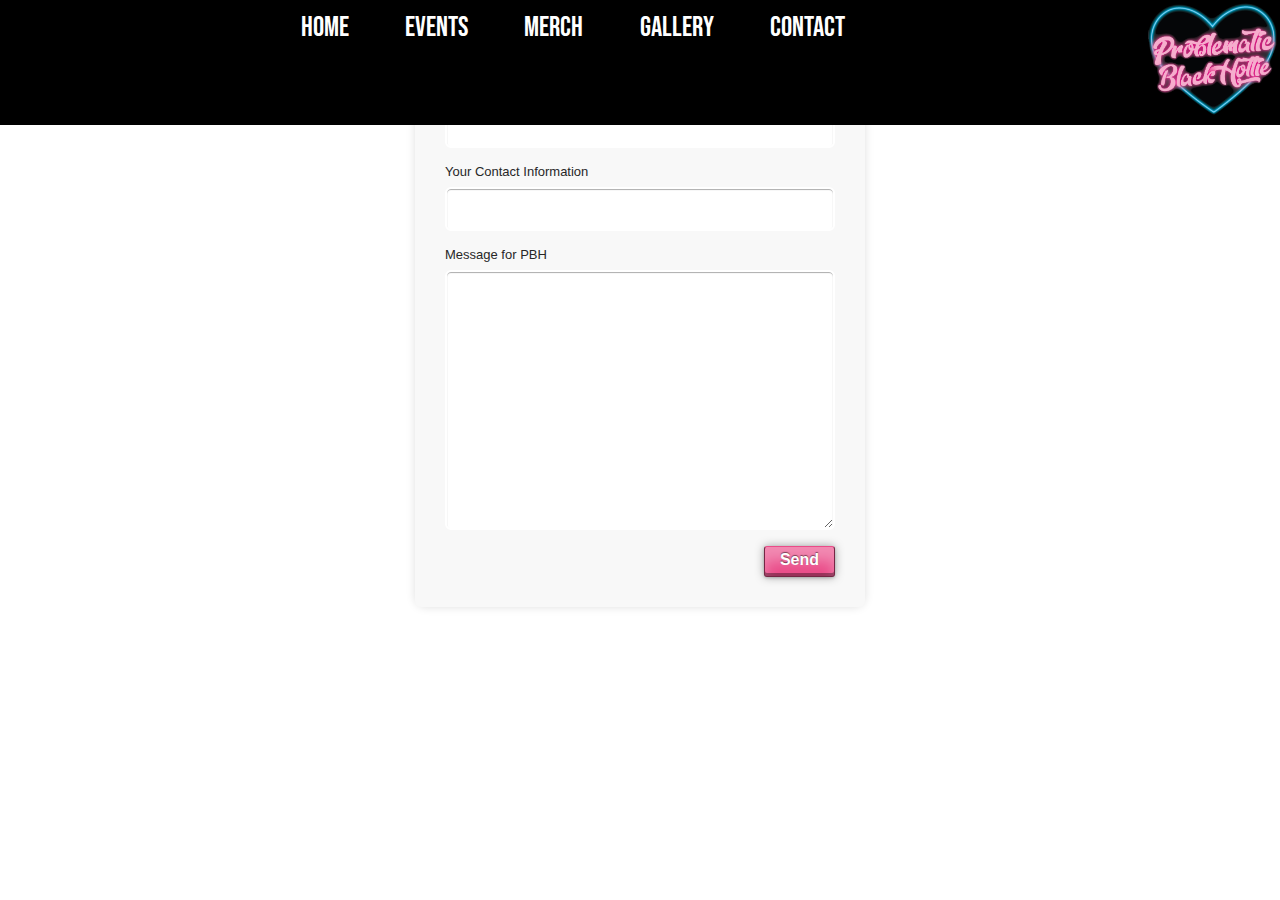
==== contact.html @ c509fb28 "V3 myspace inspiration." ====
<!DOCTYPE html>
<html lang="en">

<head>
    <meta charset="utf-8">
    <title>Problematic Black Hottie</title>
    <meta name="description" content="From classic RnB, to the hottest current music from around the world, Problematic Black Hottie (aka Nyambura Njee) is one of Detroit’s leading premier selectors and tastemakers. For PBH, her outstanding selecting skills plus acute ability too curate a contagious vibe, combined with an “Iconic” aesthetic are her defining factor. With a consistently signature style, sound, look, and energy, Problematic Black Hottie has become a Detroit staple and household name in less than two years.">
    <meta name="keywords" content=" detroit dj, detroit artist, RnB dj, international dj">
    <link rel="stylesheet" href="styles/menu.css">
    <link rel="stylesheet" href="styles/forms.css">
    <link rel="stylesheet" href="styles/buttons.css">
    <link rel="stylesheet" href="styles/style.css">
    <meta name="viewport" content="width=device-width, initial-scale=1.0">
    <meta property="og:title" content="Problematic Black Hottie" />
    <meta property="og:description" content="Problematic Black Hottie is a DJ from Detroit, MI, USA.  Has become a Detroit staple and household name in less than two years." />
    <meta property="og:type" content="website" />
    <meta property="og:url" content="https://www.problematicblackhottie.com/" />
    <meta property="og:image" content="image/og/pbh-og-300.jpg" />
    <meta property="og:image:width" content="300" />
    <meta property="og:image:height" content="300" />
    <meta property="og:image" content="image/og/pbh-og-1000.jpg" />
    <meta property="og:image:width" content="1000" />
    <link rel="shortcut icon" href="/favicon.ico" />
    <link href='http://fonts.googleapis.com/css?family=Bitter' rel='stylesheet' type='text/css'>
    <link href="https://fonts.googleapis.com/css?family=Anton|Bebas+Neue|Pacifico|Questrial&display=swap" rel="stylesheet">
    <script src="https://code.jquery.com/jquery-3.4.1.min.js" integrity="sha256-CSXorXvZcTkaix6Yvo6HppcZGetbYMGWSFlBw8HfCJo=" crossorigin="anonymous"></script>
    <script src="scripts/script.js"></script>
</head>

<body>
    <header class="menu">
        <nav class="nav">

            <ul id="menu">
                <li><a href="/">Home</a></li>
                <li><a href="/events">Events</a></li>
                <li><a href="/merch">Merch</a></li>
                <li><a href="/gallery">Gallery</a></li>
                <li><a href="/contact">Contact</a></li>
            </ul>

            <div class="hamburger-container">
                <ul class="hamburger">
                    <li></li>
                    <li></li>
                    <li></li>
                </ul>
            </div>

        </nav>
        <div class="logo"><img src="images/content/pbh-logo.png" alt="Problematic Black Hottie logo"></div>

    </header>
    <div class="video-container">
    <div class="banner video" style="background-image: url('images/bg/pbh-purple-dj.jpg');">
        <video autoplay muted loop>
            <source src="images/pbh-intro-crop.mp4" type="video/mp4">
          </video>    

        </div>

    </div>
    <main>
        
        <section id="contact-form" class="form form-style-10">
            <div class="inner-wrap">
                <h1>Contact Nyambura</h1>
                <form action="mailto:someone@example.com?subject=Contact Form" method="post" enctype="text/plain" onsubmit="location.href='thanks.html';">
                    <label for="name">Your Name</label>
                    <input type="text" name="name">
                    <label for="contact">Your Contact Information</label>
                    <input type="text" name="contact">
                    <label for="message">Message for PBH</label>
                    <textarea name="message" rows="10"></textarea>
                    <input class="chunky chunky20" type="submit" value="Send">
                </form>
            </div>
        </section>
        
        
    </main>
    <footer id="music">
        <p>Copyright &copy; 2020 Problematic Black Hottie. <a href="http://alwaysuninc.com">Design by always.uninc</a></p>
    </footer>
</body>

</html>
---- styles/menu.css ----
* {
    box-sizing: border-box;
    margin: 0;
    padding: 0;
  }
  
  body {
    font-family: "Montserrat";
    background-color: #fff;
  }
  body ul li {
    list-style-type: none;
  }
  
  .nav {
    width: 100%;
    z-index: 10;
    clear: both;
    position: relative;
  }
  
  ul#menu {
    display: none;
  }
  
  ul#menu li a {
    width: 100%;
    display: block;
    color: #fff;
    padding: 1em 2em;
    transition: background 0.2s;
    text-decoration: none;
    position: relative;
    line-height: 1.5em;
  }
  ul#menu a:hover {
    background-color: #303030;
  }
  
  @media screen and (min-width: 500px) {

    header {
      align-items: flex-start;
    }
    .hamburger-container {
      display: none;
    }
  
    .nav ul#menu {
      display: flex;
      justify-content: flex-end;
      font-size: 2.2vw;
    }
   
    /* ul#menu li a:after {
        content: '';
        background-color: white;
        height: 100%;
        width: 3px;
        position: absolute;
        right: 0;
        top: 0;
    } */
    ul#menu li:last-child a:after {
        content: none;
        display: none;
    }
  }

  ul.hamburger li {
    height: 5px;
    background: #fff;
    content: "";
    position: relative;
    transition: 0.25s ease-in-out;
  }
  
  .hamburger .hidden {
    opacity: 0;
  }
  
  .rot45deg {
    transform: rotate(45deg);
    top: 10px !important;
  }
  
  .rot-45deg {
    transform: rotate(-45deg);
  }
  
  ul.hamburger {
    display: block;
  }
  ul.hamburger li:nth-child(1) {
    top: 0;
  }
  ul.hamburger li:nth-child(2) {
    top: 5px;
  }
  ul.hamburger li:nth-child(3) {
    top: 10px;
  }
  
  .hamburger-container {
    width: 38px;
    margin: 7px;
    height: 30px;
    cursor: pointer;
    margin-left: auto;
    position: absolute;
    top: 0;
    right: 0;
  }
---- styles/forms.css ----
.form-style-10{
	width:450px;
	margin:40px auto;
	background: #FFF;
	border-radius: 10px;
	-webkit-border-radius:10px;
	-moz-border-radius: 10px;
	box-shadow: 0px 0px 10px rgba(0, 0, 0, 0.13);
	-moz-box-shadow: 0px 0px 10px rgba(0, 0, 0, 0.13);
	-webkit-box-shadow: 0px 0px 10px rgba(0, 0, 0, 0.13);
}
.form-style-10 .inner-wrap{
	padding: 30px;
	background: #F8F8F8;
	border-radius: 6px;
	margin-bottom: 15px;
}

.form-style-10 label{
	display: block;
	font: 13px Arial, Helvetica, sans-serif;
	color: var(--black);
    margin-bottom: 0.5rem;
    margin-top: 1rem;
    padding-left: 5=3px;
}

.form-style-10 .chunky {
margin-top: 1rem;
margin-left: auto;
display: block;
}
.form-style-10 input[type="text"],
.form-style-10 input[type="date"],
.form-style-10 input[type="datetime"],
.form-style-10 input[type="email"],
.form-style-10 input[type="number"],
.form-style-10 input[type="search"],
.form-style-10 input[type="time"],
.form-style-10 input[type="url"],
.form-style-10 input[type="password"],
.form-style-10 textarea,
.form-style-10 select {
    font-size: 1rem;
    line-height: 1.5rem;
	display: block;
	box-sizing: border-box;
	-webkit-box-sizing: border-box;
	-moz-box-sizing: border-box;
	width: 100%;
	padding: 8px;
	border-radius: 6px;
	-webkit-border-radius:6px;
	-moz-border-radius:6px;
	border: 2px solid #fff;
	box-shadow: inset 0px 1px 1px rgba(0, 0, 0, 0.33);
	-moz-box-shadow: inset 0px 1px 1px rgba(0, 0, 0, 0.33);
	-webkit-box-shadow: inset 0px 1px 1px rgba(0, 0, 0, 0.33);
}

.form-style-10 input[type="radio"] {
    margin-left: 1rem;
    margin-right: 0.5rem;

}
.form-style-10 input[type="radio"]:first-of-type {
    margin-left: 0;;
}

.form-style-10 input[type="radio"] ~ label{
    display: inline-block;
}


#number-merch input {
    display: inline-block;
    width: 4rem;
    margin-right: 0.5rem;
    margin-bottom: 15px;
}
#number-merch label {
    display: inline-block;
}



.form-style-10 .section{
	font: normal 20px 'Bitter', serif;
	color: #2A88AD;
	margin-bottom: 5px;
}
.form-style-10 .section span {
	background: #2A88AD;
	padding: 5px 10px 5px 10px;
	position: absolute;
	border-radius: 50%;
	-webkit-border-radius: 50%;
	-moz-border-radius: 50%;
	border: 4px solid #fff;
	font-size: 1rem;
	margin-left: -45px;
	color: #fff;
	margin-top: -3px;
}

.form-style-10 .privacy-policy{
	float: right;
	width: 250px;
	font: 12px Arial, Helvetica, sans-serif;
	color: #4D4D4D;
	margin-top: 10px;
	text-align: right;
}
---- styles/buttons.css ----
/* ===[ Begin Chunky Button ]=== */

.chunky{
    /* Normal State */
    padding: 4px 15px 7px 15px;
    width: auto;
    height: auto;
    color: #fff;
    font-family: Arial, Helvetica, sans-serif;
    font-size: 16px;
    font-weight: bold;
    font-style: normal;
    font-smoothing: antialiased;
    -webkit-font-smoothing: antialiased;
    -moz-font-smoothing: antialiased;
    -o-font-smoothing: antialiased;
    -ms-font-smoothing: antialiased;
    text-decoration: none;
    text-shadow: 0 -1px 1px rgba(0,0,0,0.50);
    border-radius: 3px;
    -webkit-border-radius: 3px;
    -moz-border-radius: 3px;
    -o-border-radius: 3px;
    -ms-border-radius: 3px;
    border: 1px solid rgba(0,0,0,0.50);
    border-top: 1px solid rgba(0,0,0,0.001);
    cursor: pointer;
}

.chunky{
    /* Hover State */
    box-shadow: 0 0 10px rgba(0,0,0,0.35), 0px 1px 3px rgba(0,0,0,0.18), inset 0px -3px 0px rgba(0,0,0,0.35), inset 0px 14px 14px rgba(255,255,255,0.35);
        -webkit-box-shadow: 0 0 10px rgba(0,0,0,0.35), 0px 1px 3px rgba(0,0,0,0.18), inset 0px -3px 0px rgba(0,0,0,0.35), inset 0px 14px 14px rgba(255,255,255,0.35);
        -moz-box-shadow: 0 0 10px rgba(0,0,0,0.35), 0px 1px 3px rgba(0,0,0,0.18), inset 0px -3px 0px rgba(0,0,0,0.35), inset 0px 14px 14px rgba(255,255,255,0.35);
        -o-box-shadow: 0 0 10px rgba(0,0,0,0.35), 0px 1px 3px rgba(0,0,0,0.18), inset 0px -3px 0px rgba(0,0,0,0.35), inset 0px 14px 14px rgba(255,255,255,0.35);
        -ms-box-shadow: 0 0 10px rgba(0,0,0,0.35), 0px 1px 3px rgba(0,0,0,0.18), inset 0px -3px 0px rgba(0,0,0,0.35), inset 0px 14px 14px rgba(255,255,255,0.35);
  
    cursor: pointer;
}

.chunky:hover,.chunky:focus {
    color: white;
    /* Active State (clicked on) */
    padding: 6px 15px 5px 15px;
    border-top: 1px solid rgba(0,0,0,0.55);
    -webkit-animation: none;
    cursor: pointer !important;
    padding: 6px 15px 5px 15px;
    border-top: 1px solid rgba(0,0,0,0.55);
    box-shadow: 0 0 10px rgba(0,0,0,0.35), 0px 2px 1px rgba(255,255,255,0.50), inset 0px 1px 4px rgba(0,0,0,0.35), inset 0px -14px 14px rgba(255,255,255,0.10);
    -webkit-box-shadow: 0 0 10px rgba(0,0,0,0.35), 0px 2px 1px rgba(255,255,255,0.50), inset 0px 1px 4px rgba(0,0,0,0.35), inset 0px -14px 14px rgba(255,255,255,0.10);
    -moz-box-shadow: 0 0 10px rgba(0,0,0,0.35), 0px 2px 1px rgba(255,255,255,0.50), inset 0px 1px 4px rgba(0,0,0,0.35), inset 0px -14px 14px rgba(255,255,255,0.10);
    -o-box-shadow: 0 0 10px rgba(0,0,0,0.35), 0px 2px 1px rgba(255,255,255,0.50), inset 0px 1px 4px rgba(0,0,0,0.35), inset 0px -14px 14px rgba(255,255,255,0.10);
    -ms-box-shadow: 0 0 10px rgba(0,0,0,0.35), 0px 2px 1px rgba(255,255,255,0.50), inset 0px 1px 4px rgba(0,0,0,0.35), inset 0px -14px 14px rgba(255,255,255,0.10);
    
}

/* ===[ End Chunky Button ]=== */

/* ===[ Start Chunky Button Background Color ]=== */

.chunky20 { background: #EA4C89 }
---- styles/style.css ----
.bar-animate {
    height: 30px;
    left: 50%;
    margin: -30px 0 0 -20px;
    position: absolute;
    top: 30px;
    width: 100%;
    transform: rotate(180deg);
}

.bar {
   background: white;
    bottom: 1px;
    height: var(--bar-width);
    position: absolute;
    width: calc(var(--bar-width) - 5px);      
    animation: sound 0ms -800ms linear infinite alternate;
}

@keyframes sound {
    0% {
       opacity: .35;
        height: 3px; 
    }
    100% {
        opacity: 1;       
        height: 28px;        
    }
}

.bar:nth-child(1)  { left: var(--bar-width); animation-duration: 474ms; }
.bar:nth-child(2)  { left: calc(var(--bar-width) * 2); animation-duration: 433ms; }
.bar:nth-child(3)  { left: calc(var(--bar-width) * 3); animation-duration: 407ms; }
.bar:nth-child(4)  { left: calc(var(--bar-width) * 4); animation-duration: 458ms; }
.bar:nth-child(5)  { left: calc(var(--bar-width) * 5); animation-duration: 400ms; }
.bar:nth-child(6)  { left: calc(var(--bar-width) * 6); animation-duration: 427ms; }
.bar:nth-child(7)  { left: calc(var(--bar-width) * 7); animation-duration: 441ms; }
.bar:nth-child(8)  { left: calc(var(--bar-width) * 8); animation-duration: 419ms; }
.bar:nth-child(9)  { left: calc(var(--bar-width) * 9); animation-duration: 487ms; }
.bar:nth-child(10) { left: calc(var(--bar-width) * 10); animation-duration: 442ms; }​
.bar:nth-child(11) { left: calc(var(--bar-width) * 11); animation-duration: 458ms; }​
.bar:nth-child(12) { left: calc(var(--bar-width) * 12); animation-duration: 427ms; }​
.bar:nth-child(13) { left: calc(var(--bar-width) * 13); animation-duration: 442ms; }​
.bar:nth-child(14) { left: calc(var(--bar-width) * 14); animation-duration: 400ms; }​
.bar:nth-child(15) { left: calc(var(--bar-width) * 15); animation-duration: 419ms; }​
.bar:nth-child(16) { left: calc(var(--bar-width) * 16); animation-duration: 441ms; }​
.bar:nth-child(17) { left: calc(var(--bar-width) * 17); animation-duration: 442ms; }​
.bar:nth-child(18) { left: calc(var(--bar-width) * 18); animation-duration: 407ms; }​

@-webkit-keyframes click {
	0% { -webkit-transform: translate(0, 0) rotate(0deg); }
	
	70% { -webkit-transform: translate(-10px, -10px) rotate(-5deg); }
	100% { -webkit-transform: translate(0,0) rotate(0deg); }
}

@-webkit-keyframes ticker {
  0% {
    -webkit-transform: translate3d(0, 0, 0);
    transform: translate3d(0, 0, 0);
    visibility: visible;
  }

  100% {
    -webkit-transform: translate3d(-100%, 0, 0);
    transform: translate3d(-100%, 0, 0);
  }
}

@keyframes ticker {
  0% {
    -webkit-transform: translate3d(0, 0, 0);
    transform: translate3d(0, 0, 0);
    visibility: visible;
  }

  100% {
    -webkit-transform: translate3d(-100%, 0, 0);
    transform: translate3d(-100%, 0, 0);
  }
}

.ticker-wrap {
    position: fixed;
    z-index: 2;
    top: 0;
    left: 0;
    width: 100%;
    overflow: hidden;
    height: 1.5rem;
    line-height: 1.5rem;
    background-color: var(--black); 
    padding-left: 100%;
    box-sizing: content-box;
    text-shadow: 0 0 2px white;
    font-size: 1rem;
    font-family: 'Questrial', sans-serif;

}

.ticker {
    overflow: hidden;
    display: inline-block;
    white-space: nowrap;
    padding-right: 100%;
    box-sizing: content-box;

    -webkit-animation-iteration-count: infinite; 
            animation-iteration-count: infinite;
    -webkit-animation-timing-function: linear;
            animation-timing-function: linear;
   -webkit-animation-name: ticker;
           animation-name: ticker;
    -webkit-animation-duration: 30s;
            animation-duration: 30s;
}
.ticker__item {
    display: inline-block;
    color: white;
    margin: 0 2rem;
}
.ticker__item:nth-of-type(1) {
    color: var(--light-purple);
}
.ticker__item:nth-of-type(2) {
    color: var(--light-pink);
}
.ticker__item:nth-of-type() {
    color: var(--light-teal);
}



/* Reset */

* {
    box-sizing: border-box;
    max-width: 100%;
}

.hidden {
    display: none;
}

img {
    max-width: 100%;
}

html,
body {
    --off-white: #fffbea;
    --pink: #FF5D73;
    --light-pink: #f6adcd;
    --light-blue: #8fd4f5;
    --black: #272727;
    --bar-width: 30px;
    width: 100%;
    max-width: 100%;
    height: 100%;
    font-size: 16px;
    line-height: 1.3em;
    font-family: 'Roboto Condensed', sans-serif;
    font-weight: 300;
    padding: 0;
    margin: 0;
    background-color: white;
    color: var(--black);
    overflow-x: hidden;
    position: relative;
}

.visibly-hidden {
    text-indent: -9999px;
    color: transparent;
    font-size: 0;
    margin: 0;
}

h1,
h2, .h2,
h3,
h4,
h5 {
    font-family: 'Pacifico', cursive;
    font-weight: 700;
    color: inherit;
    margin-top: 0;
    margin-bottom: 1rem;
    text-align: center;
}

h1 {
    font-size: 7vw;
    line-height: normal;

    position: relative;
}

h2, .h2 {
    font-size: 5vw;
    line-height: normal;

    position: relative;
}

h3 {
    font-size: 4vw;
    position: relative;
}

h4 {
    font-size: 3vw;
}

.big {
    display: block;
}

.subheader {
    display: block;
    font-family: 'Roboto Condensed', sans-serif;
    font-size: 80%;
}

strong {
    font-weight: 700;
}

a {
    cursor: pointer;
    text-decoration: none;
    color: var(--black);
    display: inline-block;
    transition: .4s;
}

a:hover,
a:focus {
    color: var(--black);
}

blockquote {
    margin-top: 2em;
    font-style: italic;
    text-align: left;
}

ul {
    margin: 0;
    padding: 0;
}

ul li {
    margin: 0;
    padding: 0;
    list-style-type: none;
}

.nav {
    width: 100%;
    clear: both;
    position: relative;
}

ul#menu li a {
    width: 100%;
    display: block;
    padding: 0.25em 1em 0 1em;
    transition: background 0.2s;
    text-decoration: none;
    position: relative;
    line-height: 1.5em;
    color: white;
}
ul#menu li a:hover,
ul#menu li a:focus {
    color: var(--pink);
    background-color: rgba( 255, 255, 255, 0.8);
    box-shadow: 0 0 10px#FFF;
}

.nav ul#menu {
    display: flex;
    justify-content: center;
    align-items: stretch;
}

.social-icon .inner {
    top: 0;
    text-decoration: none;
    max-width: 100%;
    height: 60px;
    position: absolute;
    display: flex;
    align-items: center;
    justify-content: center;
}

.social-icon:hover .inner,
.social-icon:focus .inner {
    opacity: 1;
}

.social-icon .inner {
    height: 100%;
    width: 100%;
}

.social-icon img {
    position: relative;
    display: block;
    max-height: 80%;;
}

#promo-modal {

}

#promo-banner {
    background: black;
}



/* ----------------------------------------------
 * Generated by Animista on 2019-12-25 13:0:41
 * Licensed under FreeBSD License.
 * See http://animista.net/license for more info. 
 * w: http://animista.net, t: @cssanimista
 * ---------------------------------------------- */

/**
 * ----------------------------------------
 * animation wobble-hor-bottom
 * ----------------------------------------
 */
 @-webkit-keyframes wobble-hor-bottom {
    0%,
    100% {
      -webkit-transform: translateX(0%);
              transform: translateX(0%);
    }
    15% {
      -webkit-transform: rotate(-6deg);
              transform: rotate(-6deg);
    }
    30% {
      -webkit-transform:  rotate(6deg);
              transform:  rotate(6deg);
    }
    45% {
      -webkit-transform:  rotate(-3.6deg);
              transform: rotate(-3.6deg);
    }
    60% {
      -webkit-transform:  rotate(2.4deg);
              transform:  rotate(2.4deg);
    }
    75% {
      -webkit-transform:  rotate(-1.2deg);
              transform:  rotate(-1.2deg);
    }
  }
  @keyframes wobble-hor-bottom {
    0%,
    100% {
      -webkit-transform: translateX(0%);
              transform: translateX(0%);
    }
    15% {
      -webkit-transform: rotate(-6deg);
              transform: rotate(-6deg);
    }
    30% {
      -webkit-transform:  rotate(6deg);
              transform:  rotate(6deg);
    }
    45% {
      -webkit-transform:  rotate(-3.6deg);
              transform: rotate(-3.6deg);
    }
    60% {
      -webkit-transform:  rotate(2.4deg);
              transform:  rotate(2.4deg);
    }
    75% {
      -webkit-transform:  rotate(-1.2deg);
              transform:  rotate(-1.2deg);
    }
  }
  

  .icon {
    position: absolute;
    margin: 0 auto;
    max-width: 100%;
    width: 150px;
    max-height: 150px;
    z-index: 5;
    display: none;
}

/* .icon:hover {
    transform-origin: top center;
    -webkit-animation: wobble-hor-bottom 2s infinite both;
	        animation: wobble-hor-bottom 2s infinite both;
} */

#events h2 {
    margin: 0;
}

#events .icon:nth-of-type(1) {
    top: -1rem;
    left: 2vw;
}

#events .icon:nth-of-type(2) {
    top: 100px;
    right: -10px;
}

#events .icon:nth-of-type(3) {
    bottom: 20px;
    left: -20px;
}

#events .icon:nth-of-type(4) {
    bottom: -50px;
    right: 20px;
}

/* Layout */

section {
    position: relative;
}

section>div {
    padding: 1em;
    width: 1300px;
    max-width: 100%;
    margin: 0 auto;
}

.flex-container {
    display: flex;
    align-items: center;
    flex-wrap: wrap;
    justify-content: center;
    position: relative;
}

.one-half {
    flex: 0 1 100%;
    padding: 2em 1em;
    text-align: center;
}

header {
    display: flex;
    width: 100%;
    z-index: 10;
    font-family: 'Bebas Neue', cursive;
    background-color: black;
    position: fixed;
    top: 0;
    left: 0;
    right: 0;
}

header .logo {
    width: 150px;
    display: none;
    z-index: 2;
}

header .menu ul li a {
    color: var(--black);
    text-decoration: none;
    text-transform: uppercase
}

.banner {
    background-position: center;
    background-size: cover;
    /* height: 40vw;
    min-height: 200px; */
    
    position: relative;
}

.video-container {
    position: relative;
}

.video-container h1 {
    position: absolute;
    font-size: 5.6vw;
    bottom: 0;
    left: 0;
    margin: 0;
    color: white;
    display: table;
    border: .5vw solid white;
    border-bottom: 0;
    padding: 0 1rem;
}

.banner.video {
    background-color: black;
    /* height: 45vw;
    min-height: 0; */
    background-position: center;
    background-repeat: repeat;
    background-size: 20vw;
    padding: 3rem 0 0 0;
    background-attachment: fixed;
}

.banner video {
    position: absolute;
    width: 112%;
    max-width: 112%;
}


/* footer */

footer {
    padding: 1rem 2rem;
    text-align: right;
    font-size: 0.7em;
    font-weight: normal;
    color: var(--black);
    padding: 2rem 0;
    width: 900px;
    text-align: right;
    margin: 0 auto;
    color: white;
}

 a,
footer a:hover,
footer a:focus {
    color: white;
}

footer p {
    text-align: right;
}


/* Sections */

#contact {
    padding: 0;;
    position: relative;
    color: var(--black);
    display: flex;
    align-items: center;
    border-bottom: .5vw solid white;
}

#contact:after {
    content: "";
    display: block;
    background-image: url('../images/bg/soundwave-up.png');
    background-size: 50%;
    background-position: bottom center;
    background-repeat: repeat-x;
    position: absolute;
    bottom: 0;
    left: 0;
    right: 0;
    height: 100px;
}



#contact h2 {
    font-size: 5.2vw;
    font-family: 'Pacifico', cursive;
}

#contact ul {
    display: flex;
    flex: 0 1 auto;
    align-items: center;
    justify-content: space-between;
    flex-wrap: wrap;
    font-family: 'Bebas Neue', cursive;
    margin: 0 0 1.25rem 0;
    font-size: 2vw;
}


#contact ul li a {
    padding: 0 0.25rem;
    border-bottom: 5px solid var(--light-blue);
    border-left: 3px solid var(--light-blue);

}

#contact ul li a:hover,
#contact ul li a:focus {
    border-bottom: 1px solid var(--light-blue);
    border-left: 1px solid var(--light-blue);
    padding: 4px 0.25rem 0 0.25rem;

}

#contact p {
    text-align: left;
}

#contact .chunky {
    position: relative;
}

#contact .chunky {
    position: relative;
    display: inline-block;
    margin: 2rem auto;
}

#contact .icon {
    width: 30px;
    top: 100%;
    left: 100%;
}

#contact a:hover .icon,
#contact a:focus .icon,
#contact .icon:hover {
    -webkit-animation: click 1s infinite both;
	        animation: click 1s infinite both;
}

.form h1 {
font-size: 3rem;
padding-bottom: 25px;
margin-bottom: 30px;
line-height: 1em;
}

.form h1:before {
    content: "";
    width: 100%;
    position: absolute;
    border-bottom: 1px dashed #bbb;
    bottom: 0;
    left: 0;

}


.form {
    margin-top: -100px;
}

.blue-text {
    color: var(--light-blue)
}

.pink-text {
    color: var(--light-pink)
}


.slant-up {
    position: absolute;
    height: 100px;
    background: white;
    transform: rotate(25deg);
    width: 150%;
}

#big-nav {
    display: flex;
    justify-content: center;
    align-items: flex-end;
    height: calc(150px + 4rem);
}

.tabs {
    display: flex;
    justify-content: center;
    align-items: flex-end;
}

.tabs .sticker {
    flex: 0 1 15vw;
    padding: 0;
    padding-right: 1rem;
    text-align: center;
    transition: .4s;
    margin-bottom: -2rem;
}

.tabs .sticker:last-of-type {
    padding: 0;
}

.tabs .sticker:hover,
.tabs .sticker:focus    {
    margin-bottom: -3rem;
}

.tabs .sticker .icon {
    margin-bottom: -20px;
    position: relative;
}
.tabs .sticker .label {
    font-size: 4vw;
    font-family: 'Bebas Neue', cursive;
    padding: 2rem 4rem 1rem 4rem;
    background-color: white;
    border-radius: 1.5rem;
    /* border: 2px solid white; */
    background-color: white;
}
.tabs .sticker .label a {
    display: block;
}

#social-cta .tabs .sticker {
    margin-bottom: -3rem;
}

#social-cta .tabs .sticker:hover,
#social-cta .tabs .sticker:focus    {
    margin-bottom: -4rem;
}

#social-cta .tabs .sticker .label {
    padding: 0.5rem 1rem;
}

#social-cta .tabs .sticker .label .social-icon{
    line-height: 0;
}

#social-cta .tabs .sticker .label .social-icon img{
    height: 4rem;
    margin: 0 auto;
}



#events {
    display: none;
}

#events > div {
    margin-top: 4vw;
    padding: 0;
}

#events.show {
    display: block;
}

#events h2 {
    text-align: center;
}

#events ul {
    display: flex;
    flex-wrap: nowrap;
    align-items: stretch;
    justify-content: center;
    padding: 0.5rem 0.25rem;
}

#events ul li {
    flex: 1 1 auto;
    position: relative;
    display: none;
    margin: 0 0.25rem;
}

#events ul li.active {
    display: block;

}

#events ul li .wrapper {
    position: relative;
    line-height: 0;
}

#events ul li .show-info {
    display: block;
    position: absolute;
    top: 0;
    left: 0;
    bottom: 0;
    right: 0;
    opacity: 0;
    transition: .4s;
    background-color: rgba( 255, 255, 255, 0.7);
    margin: 0.5rem;
    padding: 0.5rem;
    font-size: 5vw;
    line-height: 1em;
    font-family: 'Bebas Neue', cursive;
    display: flex;
    flex-direction: column;
    justify-content: center;
    align-items: flex-start;
}

#events ul li .show-info > span{
    display: block;
}
#events ul li .show-info a {
    display: inline-block;
    background: var(--black);
    padding: 0.35em 0.5em 0 0.5em;
    color: white;
    line-height: 1em;
}

#events ul li:hover .show-info {
    opacity: 1;
}

#social-cta {
    background-color: #FDB8BB;
    background: linear-gradient(90deg, rgba(255,93,115,1) 0%, rgba(255,224,243,1) 50%, rgba(143,212,245,1) 100%);
    background-size: cover;
    background-position: center;
    text-align: center;
    position: relative;
    padding: 100px 0.5rem 0.5rem 0.5rem;
   
}

#social-cta .content {
    background-color: white;
    padding: 3rem 1rem 1rem 1rem;
    width: 900px;
    margin: 0 auto;
    text-align: justify;
}

#social-cta .pbh {
    margin-top: 50px;
    width: 20vw;
    position: absolute;
    right: 0;
    top: 0;
}

.bar-animate {
    position: absolute;
    top: 30px;
    left: 0;
    
}

/* #social-cta:after {
    content: "";
    display: block;
    background-image: url('../images/bg/soundwave-down-match.png');
    background-size: 50%;
    background-position: top center;
    background-repeat: repeat-x;
    position: absolute;
    top: 0;
    left: 0;
    right: 0;
    height: 100px;
} */


#social-cta > .flex-container {
    width: 900px;
    margin: 0 auto;
    justify-content: center;
    align-items: middle;
    padding: 0;
    flex-wrap: no-wrap;
}

#social-cta > .flex-container .social-icon {

    font-size: 4vw;
    font-family: 'Bebas Neue', cursive;
    padding: 2rem 4rem 1rem 4rem;
    background-color: white;
    border-radius: 1.5rem;
    /* border: 2px solid white; */
    background-color: white;

    border: 2px solid rgba( 255, 255, 255, 0.7);
    border-radius: 1rem 1rem 0 0;
    border-bottom: none;
    flex: 1 1 50px;
    height: 60px;
    align-items: flex-start;
    position: relative;
    display: block;
    background: rgba( 255, 255, 255, 0.7);
}

#social-cta > .flex-container .social-icon:hover,
#social-cta > .flex-container .social-icon:focus {
    background-color: white;
}

.gallery {
    align-items: flex-start;
}
.gallery > div {
    padding: 1rem;
    flex: 1 1 50%;

}

.gallery img {
    border-radius: 3px;
    border: 1px solid #aaa;
}

.merch-banner {
    background-image: url('../images/content/merch.jpeg');
}


@media screen and (min-width: 500px) {
    header.menu .logo {
        display: block;
    }
    
    .icon {
        display: block;
    }
}

@media screen and (min-width: 650px) {
    .flex-container {
        flex-wrap: nowrap;
    }
    .one-half {
        flex: 0 1 50%;
        padding: 2em 1em 2em 2em;
    }
}
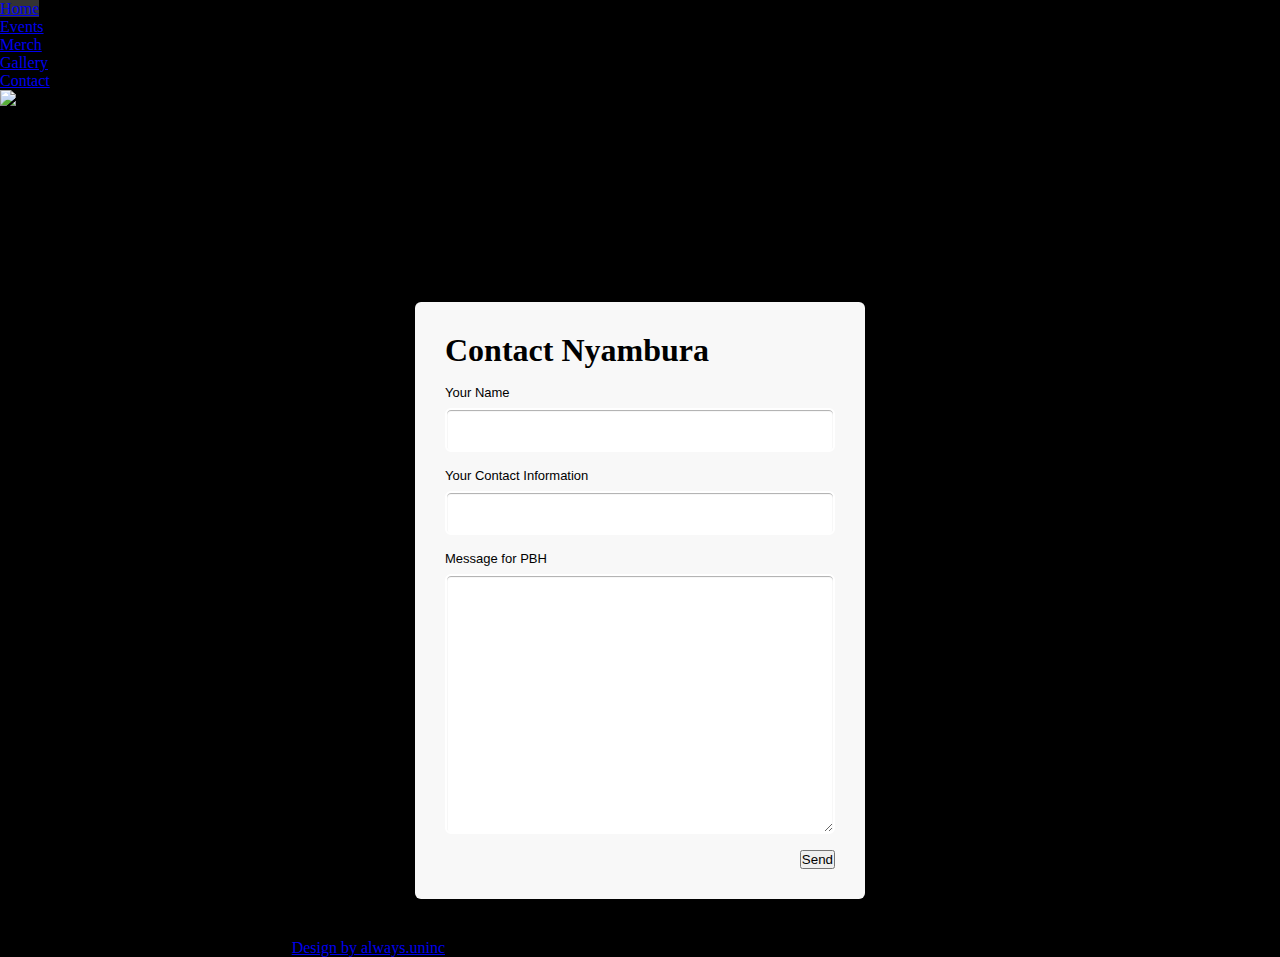
==== commit 90a841c0: "Update." ====
--- a/contact.html
+++ b/contact.html
@@ -8,7 +8,6 @@
     <meta name="keywords" content=" detroit dj, detroit artist, RnB dj, international dj">
     <link rel="stylesheet" href="styles/menu.css">
     <link rel="stylesheet" href="styles/forms.css">
-    <link rel="stylesheet" href="styles/buttons.css">
     <link rel="stylesheet" href="styles/style.css">
     <meta name="viewport" content="width=device-width, initial-scale=1.0">
     <meta property="og:title" content="Problematic Black Hottie" />
--- a/styles/menu.css
+++ b/styles/menu.css
@@ -19,22 +19,18 @@
     position: relative;
   }
   
-  ul#menu {
+  ul.menu {
     display: none;
   }
   
-  ul#menu li a {
+  ul.menu li a {
     width: 100%;
     display: block;
     color: #fff;
-    padding: 1em 2em;
+    padding: 0.5em;
     transition: background 0.2s;
     text-decoration: none;
     position: relative;
-    line-height: 1.5em;
-  }
-  ul#menu a:hover {
-    background-color: #303030;
   }
   
   @media screen and (min-width: 500px) {
@@ -46,24 +42,13 @@
       display: none;
     }
   
-    .nav ul#menu {
+    ul.menu {
+      font-family: 'Bebas Neue';
       display: flex;
-      justify-content: flex-end;
+      justify-content: center;
+      align-items: center;
       font-size: 2.2vw;
-    }
-   
-    /* ul#menu li a:after {
-        content: '';
-        background-color: white;
-        height: 100%;
-        width: 3px;
-        position: absolute;
-        right: 0;
-        top: 0;
-    } */
-    ul#menu li:last-child a:after {
-        content: none;
-        display: none;
+      padding: 0 1em;
     }
   }
 
--- a/styles/style.css
+++ b/styles/style.css
@@ -1,139 +1,7 @@
-.bar-animate {
-    height: 30px;
-    left: 50%;
-    margin: -30px 0 0 -20px;
-    position: absolute;
-    top: 30px;
-    width: 100%;
-    transform: rotate(180deg);
-}
-
-.bar {
-   background: white;
-    bottom: 1px;
-    height: var(--bar-width);
-    position: absolute;
-    width: calc(var(--bar-width) - 5px);      
-    animation: sound 0ms -800ms linear infinite alternate;
-}
-
-@keyframes sound {
-    0% {
-       opacity: .35;
-        height: 3px; 
-    }
-    100% {
-        opacity: 1;       
-        height: 28px;        
-    }
-}
-
-.bar:nth-child(1)  { left: var(--bar-width); animation-duration: 474ms; }
-.bar:nth-child(2)  { left: calc(var(--bar-width) * 2); animation-duration: 433ms; }
-.bar:nth-child(3)  { left: calc(var(--bar-width) * 3); animation-duration: 407ms; }
-.bar:nth-child(4)  { left: calc(var(--bar-width) * 4); animation-duration: 458ms; }
-.bar:nth-child(5)  { left: calc(var(--bar-width) * 5); animation-duration: 400ms; }
-.bar:nth-child(6)  { left: calc(var(--bar-width) * 6); animation-duration: 427ms; }
-.bar:nth-child(7)  { left: calc(var(--bar-width) * 7); animation-duration: 441ms; }
-.bar:nth-child(8)  { left: calc(var(--bar-width) * 8); animation-duration: 419ms; }
-.bar:nth-child(9)  { left: calc(var(--bar-width) * 9); animation-duration: 487ms; }
-.bar:nth-child(10) { left: calc(var(--bar-width) * 10); animation-duration: 442ms; }​
-.bar:nth-child(11) { left: calc(var(--bar-width) * 11); animation-duration: 458ms; }​
-.bar:nth-child(12) { left: calc(var(--bar-width) * 12); animation-duration: 427ms; }​
-.bar:nth-child(13) { left: calc(var(--bar-width) * 13); animation-duration: 442ms; }​
-.bar:nth-child(14) { left: calc(var(--bar-width) * 14); animation-duration: 400ms; }​
-.bar:nth-child(15) { left: calc(var(--bar-width) * 15); animation-duration: 419ms; }​
-.bar:nth-child(16) { left: calc(var(--bar-width) * 16); animation-duration: 441ms; }​
-.bar:nth-child(17) { left: calc(var(--bar-width) * 17); animation-duration: 442ms; }​
-.bar:nth-child(18) { left: calc(var(--bar-width) * 18); animation-duration: 407ms; }​
-
-@-webkit-keyframes click {
-	0% { -webkit-transform: translate(0, 0) rotate(0deg); }
-	
-	70% { -webkit-transform: translate(-10px, -10px) rotate(-5deg); }
-	100% { -webkit-transform: translate(0,0) rotate(0deg); }
-}
-
-@-webkit-keyframes ticker {
-  0% {
-    -webkit-transform: translate3d(0, 0, 0);
-    transform: translate3d(0, 0, 0);
-    visibility: visible;
-  }
-
-  100% {
-    -webkit-transform: translate3d(-100%, 0, 0);
-    transform: translate3d(-100%, 0, 0);
-  }
-}
-
-@keyframes ticker {
-  0% {
-    -webkit-transform: translate3d(0, 0, 0);
-    transform: translate3d(0, 0, 0);
-    visibility: visible;
-  }
-
-  100% {
-    -webkit-transform: translate3d(-100%, 0, 0);
-    transform: translate3d(-100%, 0, 0);
-  }
-}
-
-.ticker-wrap {
-    position: fixed;
-    z-index: 2;
-    top: 0;
-    left: 0;
-    width: 100%;
-    overflow: hidden;
-    height: 1.5rem;
-    line-height: 1.5rem;
-    background-color: var(--black); 
-    padding-left: 100%;
-    box-sizing: content-box;
-    text-shadow: 0 0 2px white;
-    font-size: 1rem;
-    font-family: 'Questrial', sans-serif;
-
-}
-
-.ticker {
-    overflow: hidden;
-    display: inline-block;
-    white-space: nowrap;
-    padding-right: 100%;
-    box-sizing: content-box;
-
-    -webkit-animation-iteration-count: infinite; 
-            animation-iteration-count: infinite;
-    -webkit-animation-timing-function: linear;
-            animation-timing-function: linear;
-   -webkit-animation-name: ticker;
-           animation-name: ticker;
-    -webkit-animation-duration: 30s;
-            animation-duration: 30s;
-}
-.ticker__item {
-    display: inline-block;
-    color: white;
-    margin: 0 2rem;
-}
-.ticker__item:nth-of-type(1) {
-    color: var(--light-purple);
-}
-.ticker__item:nth-of-type(2) {
-    color: var(--light-pink);
-}
-.ticker__item:nth-of-type() {
-    color: var(--light-teal);
-}
-
-
-
-/* Reset */
-
 * {
+    margin: 0;
+    padding: 0;
+    line-height: normal;
     box-sizing: border-box;
     max-width: 100%;
 }
@@ -142,809 +10,94 @@
     display: none;
 }
 
-img {
-    max-width: 100%;
-}
-
-html,
-body {
-    --off-white: #fffbea;
-    --pink: #FF5D73;
-    --light-pink: #f6adcd;
-    --light-blue: #8fd4f5;
-    --black: #272727;
-    --bar-width: 30px;
-    width: 100%;
-    max-width: 100%;
-    height: 100%;
-    font-size: 16px;
-    line-height: 1.3em;
-    font-family: 'Roboto Condensed', sans-serif;
-    font-weight: 300;
-    padding: 0;
-    margin: 0;
-    background-color: white;
-    color: var(--black);
-    overflow-x: hidden;
-    position: relative;
-}
-
 .visibly-hidden {
-    text-indent: -9999px;
-    color: transparent;
-    font-size: 0;
-    margin: 0;
-}
-
-h1,
-h2, .h2,
-h3,
-h4,
-h5 {
-    font-family: 'Pacifico', cursive;
-    font-weight: 700;
-    color: inherit;
-    margin-top: 0;
-    margin-bottom: 1rem;
-    text-align: center;
-}
-
-h1 {
-    font-size: 7vw;
-    line-height: normal;
-
-    position: relative;
-}
-
-h2, .h2 {
-    font-size: 5vw;
-    line-height: normal;
-
-    position: relative;
-}
-
-h3 {
-    font-size: 4vw;
-    position: relative;
-}
-
-h4 {
-    font-size: 3vw;
-}
-
-.big {
     display: block;
-}
-
-.subheader {
-    display: block;
-    font-family: 'Roboto Condensed', sans-serif;
-    font-size: 80%;
-}
-
-strong {
-    font-weight: 700;
+    position: absolute;
+    line-height: 0;
+    left: -9999px;
+    height: 0;
 }
 
 a {
     cursor: pointer;
-    text-decoration: none;
-    color: var(--black);
-    display: inline-block;
-    transition: .4s;
 }
 
-a:hover,
-a:focus {
-    color: var(--black);
+a:hover {
+    background: rgba(255,255,255,0.2);
 }
 
-blockquote {
-    margin-top: 2em;
-    font-style: italic;
-    text-align: left;
+ul, li, ol {
+    display: block;
+    list-style-type: none;
+    list-style-image: none;
+}
+div {
+    display: block;
+    width: 100%;
 }
 
-ul {
-    margin: 0;
-    padding: 0;
+html, body {
+    background-color: black;
 }
-
-ul li {
-    margin: 0;
-    padding: 0;
-    list-style-type: none;
-}
-
-.nav {
-    width: 100%;
-    clear: both;
-    position: relative;
-}
-
-ul#menu li a {
-    width: 100%;
-    display: block;
-    padding: 0.25em 1em 0 1em;
-    transition: background 0.2s;
-    text-decoration: none;
-    position: relative;
-    line-height: 1.5em;
-    color: white;
-}
-ul#menu li a:hover,
-ul#menu li a:focus {
-    color: var(--pink);
-    background-color: rgba( 255, 255, 255, 0.8);
-    box-shadow: 0 0 10px#FFF;
-}
-
-.nav ul#menu {
-    display: flex;
-    justify-content: center;
-    align-items: stretch;
-}
-
-.social-icon .inner {
+#page-wrapper {
+    background-image: url(../images/bg/pbh-sassy-phone.jpg);
+    position: absolute;
     top: 0;
-    text-decoration: none;
-    max-width: 100%;
-    height: 60px;
-    position: absolute;
+    bottom: 0;
+    right: 0;
+    left: 0;
+    background-position: center;
+    background-repeat: no-repeat;
+    background-size: cover;
     display: flex;
     align-items: center;
     justify-content: center;
 }
 
-.social-icon:hover .inner,
-.social-icon:focus .inner {
-    opacity: 1;
+#center-nav a {
+    font-family: 'Monoton';
+    color: white;
+    padding: 0.5em 1em;
+    font-size: 3vw;
+    flex: 0 1 20%;
 }
-
-.social-icon .inner {
-    height: 100%;
-    width: 100%;
+#center-nav li:nth-child(2) a {
+    border: 1px solid white;
 }
-
-.social-icon img {
-    position: relative;
-    display: block;
-    max-height: 80%;;
-}
-
-#promo-modal {
-
-}
-
-#promo-banner {
-    background: black;
-}
-
-
-
-/* ----------------------------------------------
- * Generated by Animista on 2019-12-25 13:0:41
- * Licensed under FreeBSD License.
- * See http://animista.net/license for more info. 
- * w: http://animista.net, t: @cssanimista
- * ---------------------------------------------- */
-
-/**
- * ----------------------------------------
- * animation wobble-hor-bottom
- * ----------------------------------------
- */
- @-webkit-keyframes wobble-hor-bottom {
-    0%,
-    100% {
-      -webkit-transform: translateX(0%);
-              transform: translateX(0%);
-    }
-    15% {
-      -webkit-transform: rotate(-6deg);
-              transform: rotate(-6deg);
-    }
-    30% {
-      -webkit-transform:  rotate(6deg);
-              transform:  rotate(6deg);
-    }
-    45% {
-      -webkit-transform:  rotate(-3.6deg);
-              transform: rotate(-3.6deg);
-    }
-    60% {
-      -webkit-transform:  rotate(2.4deg);
-              transform:  rotate(2.4deg);
-    }
-    75% {
-      -webkit-transform:  rotate(-1.2deg);
-              transform:  rotate(-1.2deg);
-    }
-  }
-  @keyframes wobble-hor-bottom {
-    0%,
-    100% {
-      -webkit-transform: translateX(0%);
-              transform: translateX(0%);
-    }
-    15% {
-      -webkit-transform: rotate(-6deg);
-              transform: rotate(-6deg);
-    }
-    30% {
-      -webkit-transform:  rotate(6deg);
-              transform:  rotate(6deg);
-    }
-    45% {
-      -webkit-transform:  rotate(-3.6deg);
-              transform: rotate(-3.6deg);
-    }
-    60% {
-      -webkit-transform:  rotate(2.4deg);
-              transform:  rotate(2.4deg);
-    }
-    75% {
-      -webkit-transform:  rotate(-1.2deg);
-              transform:  rotate(-1.2deg);
-    }
-  }
-  
-
-  .icon {
-    position: absolute;
-    margin: 0 auto;
-    max-width: 100%;
-    width: 150px;
-    max-height: 150px;
-    z-index: 5;
-    display: none;
-}
-
-/* .icon:hover {
-    transform-origin: top center;
-    -webkit-animation: wobble-hor-bottom 2s infinite both;
-	        animation: wobble-hor-bottom 2s infinite both;
-} */
-
-#events h2 {
-    margin: 0;
-}
-
-#events .icon:nth-of-type(1) {
-    top: -1rem;
-    left: 2vw;
-}
-
-#events .icon:nth-of-type(2) {
-    top: 100px;
-    right: -10px;
-}
-
-#events .icon:nth-of-type(3) {
-    bottom: 20px;
-    left: -20px;
-}
-
-#events .icon:nth-of-type(4) {
-    bottom: -50px;
-    right: 20px;
-}
-
-/* Layout */
-
-section {
-    position: relative;
-}
-
-section>div {
-    padding: 1em;
-    width: 1300px;
-    max-width: 100%;
-    margin: 0 auto;
-}
-
-.flex-container {
-    display: flex;
-    align-items: center;
-    flex-wrap: wrap;
-    justify-content: center;
-    position: relative;
-}
-
-.one-half {
-    flex: 0 1 100%;
-    padding: 2em 1em;
-    text-align: center;
-}
-
-header {
-    display: flex;
-    width: 100%;
-    z-index: 10;
-    font-family: 'Bebas Neue', cursive;
-    background-color: black;
-    position: fixed;
-    top: 0;
-    left: 0;
-    right: 0;
-}
-
-header .logo {
-    width: 150px;
-    display: none;
-    z-index: 2;
-}
-
-header .menu ul li a {
-    color: var(--black);
-    text-decoration: none;
-    text-transform: uppercase
-}
-
-.banner {
-    background-position: center;
-    background-size: cover;
-    /* height: 40vw;
-    min-height: 200px; */
-    
-    position: relative;
-}
-
-.video-container {
-    position: relative;
-}
-
-.video-container h1 {
-    position: absolute;
-    font-size: 5.6vw;
-    bottom: 0;
-    left: 0;
-    margin: 0;
-    color: white;
-    display: table;
-    border: .5vw solid white;
-    border-bottom: 0;
-    padding: 0 1rem;
-}
-
-.banner.video {
-    background-color: black;
-    /* height: 45vw;
-    min-height: 0; */
-    background-position: center;
-    background-repeat: repeat;
-    background-size: 20vw;
-    padding: 3rem 0 0 0;
-    background-attachment: fixed;
-}
-
-.banner video {
-    position: absolute;
-    width: 112%;
-    max-width: 112%;
-}
-
-
-/* footer */
-
-footer {
-    padding: 1rem 2rem;
-    text-align: right;
-    font-size: 0.7em;
-    font-weight: normal;
-    color: var(--black);
-    padding: 2rem 0;
-    width: 900px;
-    text-align: right;
-    margin: 0 auto;
-    color: white;
-}
-
- a,
-footer a:hover,
-footer a:focus {
-    color: white;
-}
-
-footer p {
-    text-align: right;
-}
-
-
-/* Sections */
-
-#contact {
-    padding: 0;;
-    position: relative;
-    color: var(--black);
-    display: flex;
-    align-items: center;
-    border-bottom: .5vw solid white;
-}
-
-#contact:after {
-    content: "";
-    display: block;
-    background-image: url('../images/bg/soundwave-up.png');
-    background-size: 50%;
-    background-position: bottom center;
-    background-repeat: repeat-x;
+#bottom-nav {
     position: absolute;
     bottom: 0;
     left: 0;
     right: 0;
-    height: 100px;
-}
-
-
-
-#contact h2 {
-    font-size: 5.2vw;
-    font-family: 'Pacifico', cursive;
-}
-
-#contact ul {
     display: flex;
-    flex: 0 1 auto;
-    align-items: center;
     justify-content: space-between;
-    flex-wrap: wrap;
-    font-family: 'Bebas Neue', cursive;
-    margin: 0 0 1.25rem 0;
-    font-size: 2vw;
-}
-
-
-#contact ul li a {
-    padding: 0 0.25rem;
-    border-bottom: 5px solid var(--light-blue);
-    border-left: 3px solid var(--light-blue);
-
-}
-
-#contact ul li a:hover,
-#contact ul li a:focus {
-    border-bottom: 1px solid var(--light-blue);
-    border-left: 1px solid var(--light-blue);
-    padding: 4px 0.25rem 0 0.25rem;
-
-}
-
-#contact p {
-    text-align: left;
-}
-
-#contact .chunky {
-    position: relative;
-}
-
-#contact .chunky {
-    position: relative;
-    display: inline-block;
-    margin: 2rem auto;
-}
-
-#contact .icon {
-    width: 30px;
-    top: 100%;
-    left: 100%;
-}
-
-#contact a:hover .icon,
-#contact a:focus .icon,
-#contact .icon:hover {
-    -webkit-animation: click 1s infinite both;
-	        animation: click 1s infinite both;
-}
-
-.form h1 {
-font-size: 3rem;
-padding-bottom: 25px;
-margin-bottom: 30px;
-line-height: 1em;
-}
-
-.form h1:before {
-    content: "";
-    width: 100%;
-    position: absolute;
-    border-bottom: 1px dashed #bbb;
-    bottom: 0;
-    left: 0;
-
-}
-
-
-.form {
-    margin-top: -100px;
-}
-
-.blue-text {
-    color: var(--light-blue)
-}
-
-.pink-text {
-    color: var(--light-pink)
-}
-
-
-.slant-up {
-    position: absolute;
-    height: 100px;
-    background: white;
-    transform: rotate(25deg);
-    width: 150%;
-}
-
-#big-nav {
-    display: flex;
-    justify-content: center;
-    align-items: flex-end;
-    height: calc(150px + 4rem);
-}
-
-.tabs {
-    display: flex;
-    justify-content: center;
     align-items: flex-end;
 }
 
-.tabs .sticker {
-    flex: 0 1 15vw;
-    padding: 0;
-    padding-right: 1rem;
-    text-align: center;
-    transition: .4s;
-    margin-bottom: -2rem;
+#bottom-nav > div {
+    flex: 1 0 33%;
+    border-top: 1px solid white;
 }
-
-.tabs .sticker:last-of-type {
-    padding: 0;
+#bottom-nav a {
+    line-height: 2.5em;
+    height: 2.5em;
+    padding: 0 0.25em;
 }
-
-.tabs .sticker:hover,
-.tabs .sticker:focus    {
-    margin-bottom: -3rem;
+#bottom-nav #left-bottom-nav a {
+    line-height: 2.25em;
+    padding-top: 0.25em
 }
-
-.tabs .sticker .icon {
-    margin-bottom: -20px;
-    position: relative;
+#bottom-nav .sticker {
+    padding: 0 0.25em;
+    flex: 0 1 25%;
 }
-.tabs .sticker .label {
-    font-size: 4vw;
-    font-family: 'Bebas Neue', cursive;
-    padding: 2rem 4rem 1rem 4rem;
-    background-color: white;
-    border-radius: 1.5rem;
-    /* border: 2px solid white; */
-    background-color: white;
-}
-.tabs .sticker .label a {
-    display: block;
-}
-
-#social-cta .tabs .sticker {
-    margin-bottom: -3rem;
-}
-
-#social-cta .tabs .sticker:hover,
-#social-cta .tabs .sticker:focus    {
-    margin-bottom: -4rem;
-}
-
-#social-cta .tabs .sticker .label {
-    padding: 0.5rem 1rem;
-}
-
-#social-cta .tabs .sticker .label .social-icon{
+#bottom-nav .sticker a {
+    padding: 0.25em;
+    display: flex;
+    align-items: center;
     line-height: 0;
 }
-
-#social-cta .tabs .sticker .label .social-icon img{
-    height: 4rem;
-    margin: 0 auto;
-}
-
-
-
-#events {
-    display: none;
-}
-
-#events > div {
-    margin-top: 4vw;
-    padding: 0;
-}
-
-#events.show {
-    display: block;
-}
-
-#events h2 {
-    text-align: center;
-}
-
-#events ul {
-    display: flex;
-    flex-wrap: nowrap;
-    align-items: stretch;
-    justify-content: center;
-    padding: 0.5rem 0.25rem;
-}
-
-#events ul li {
-    flex: 1 1 auto;
-    position: relative;
-    display: none;
-    margin: 0 0.25rem;
-}
-
-#events ul li.active {
-    display: block;
-
-}
-
-#events ul li .wrapper {
-    position: relative;
-    line-height: 0;
-}
-
-#events ul li .show-info {
-    display: block;
-    position: absolute;
-    top: 0;
-    left: 0;
-    bottom: 0;
-    right: 0;
-    opacity: 0;
-    transition: .4s;
-    background-color: rgba( 255, 255, 255, 0.7);
-    margin: 0.5rem;
-    padding: 0.5rem;
-    font-size: 5vw;
-    line-height: 1em;
-    font-family: 'Bebas Neue', cursive;
-    display: flex;
-    flex-direction: column;
-    justify-content: center;
-    align-items: flex-start;
-}
-
-#events ul li .show-info > span{
-    display: block;
-}
-#events ul li .show-info a {
-    display: inline-block;
-    background: var(--black);
-    padding: 0.35em 0.5em 0 0.5em;
-    color: white;
-    line-height: 1em;
-}
-
-#events ul li:hover .show-info {
-    opacity: 1;
-}
-
-#social-cta {
-    background-color: #FDB8BB;
-    background: linear-gradient(90deg, rgba(255,93,115,1) 0%, rgba(255,224,243,1) 50%, rgba(143,212,245,1) 100%);
-    background-size: cover;
-    background-position: center;
-    text-align: center;
-    position: relative;
-    padding: 100px 0.5rem 0.5rem 0.5rem;
-   
-}
-
-#social-cta .content {
-    background-color: white;
-    padding: 3rem 1rem 1rem 1rem;
-    width: 900px;
-    margin: 0 auto;
-    text-align: justify;
-}
-
-#social-cta .pbh {
-    margin-top: 50px;
-    width: 20vw;
-    position: absolute;
-    right: 0;
-    top: 0;
-}
-
-.bar-animate {
-    position: absolute;
-    top: 30px;
-    left: 0;
-    
-}
-
-/* #social-cta:after {
-    content: "";
-    display: block;
-    background-image: url('../images/bg/soundwave-down-match.png');
-    background-size: 50%;
-    background-position: top center;
-    background-repeat: repeat-x;
-    position: absolute;
-    top: 0;
-    left: 0;
-    right: 0;
-    height: 100px;
-} */
-
-
-#social-cta > .flex-container {
-    width: 900px;
-    margin: 0 auto;
-    justify-content: center;
-    align-items: middle;
-    padding: 0;
-    flex-wrap: no-wrap;
-}
-
-#social-cta > .flex-container .social-icon {
-
-    font-size: 4vw;
-    font-family: 'Bebas Neue', cursive;
-    padding: 2rem 4rem 1rem 4rem;
-    background-color: white;
-    border-radius: 1.5rem;
-    /* border: 2px solid white; */
-    background-color: white;
-
-    border: 2px solid rgba( 255, 255, 255, 0.7);
-    border-radius: 1rem 1rem 0 0;
-    border-bottom: none;
-    flex: 1 1 50px;
-    height: 60px;
-    align-items: flex-start;
-    position: relative;
-    display: block;
-    background: rgba( 255, 255, 255, 0.7);
-}
-
-#social-cta > .flex-container .social-icon:hover,
-#social-cta > .flex-container .social-icon:focus {
-    background-color: white;
-}
-
-.gallery {
-    align-items: flex-start;
-}
-.gallery > div {
-    padding: 1rem;
-    flex: 1 1 50%;
-
-}
-
-.gallery img {
-    border-radius: 3px;
-    border: 1px solid #aaa;
-}
-
-.merch-banner {
-    background-image: url('../images/content/merch.jpeg');
-}
-
-
-@media screen and (min-width: 500px) {
-    header.menu .logo {
-        display: block;
-    }
-    
-    .icon {
-        display: block;
-    }
-}
-
-@media screen and (min-width: 650px) {
-    .flex-container {
-        flex-wrap: nowrap;
-    }
-    .one-half {
-        flex: 0 1 50%;
-        padding: 2em 1em 2em 2em;
-    }
+#bottom-nav #big-logo {
+    border: none;
+    flex-grow: 0;
 }